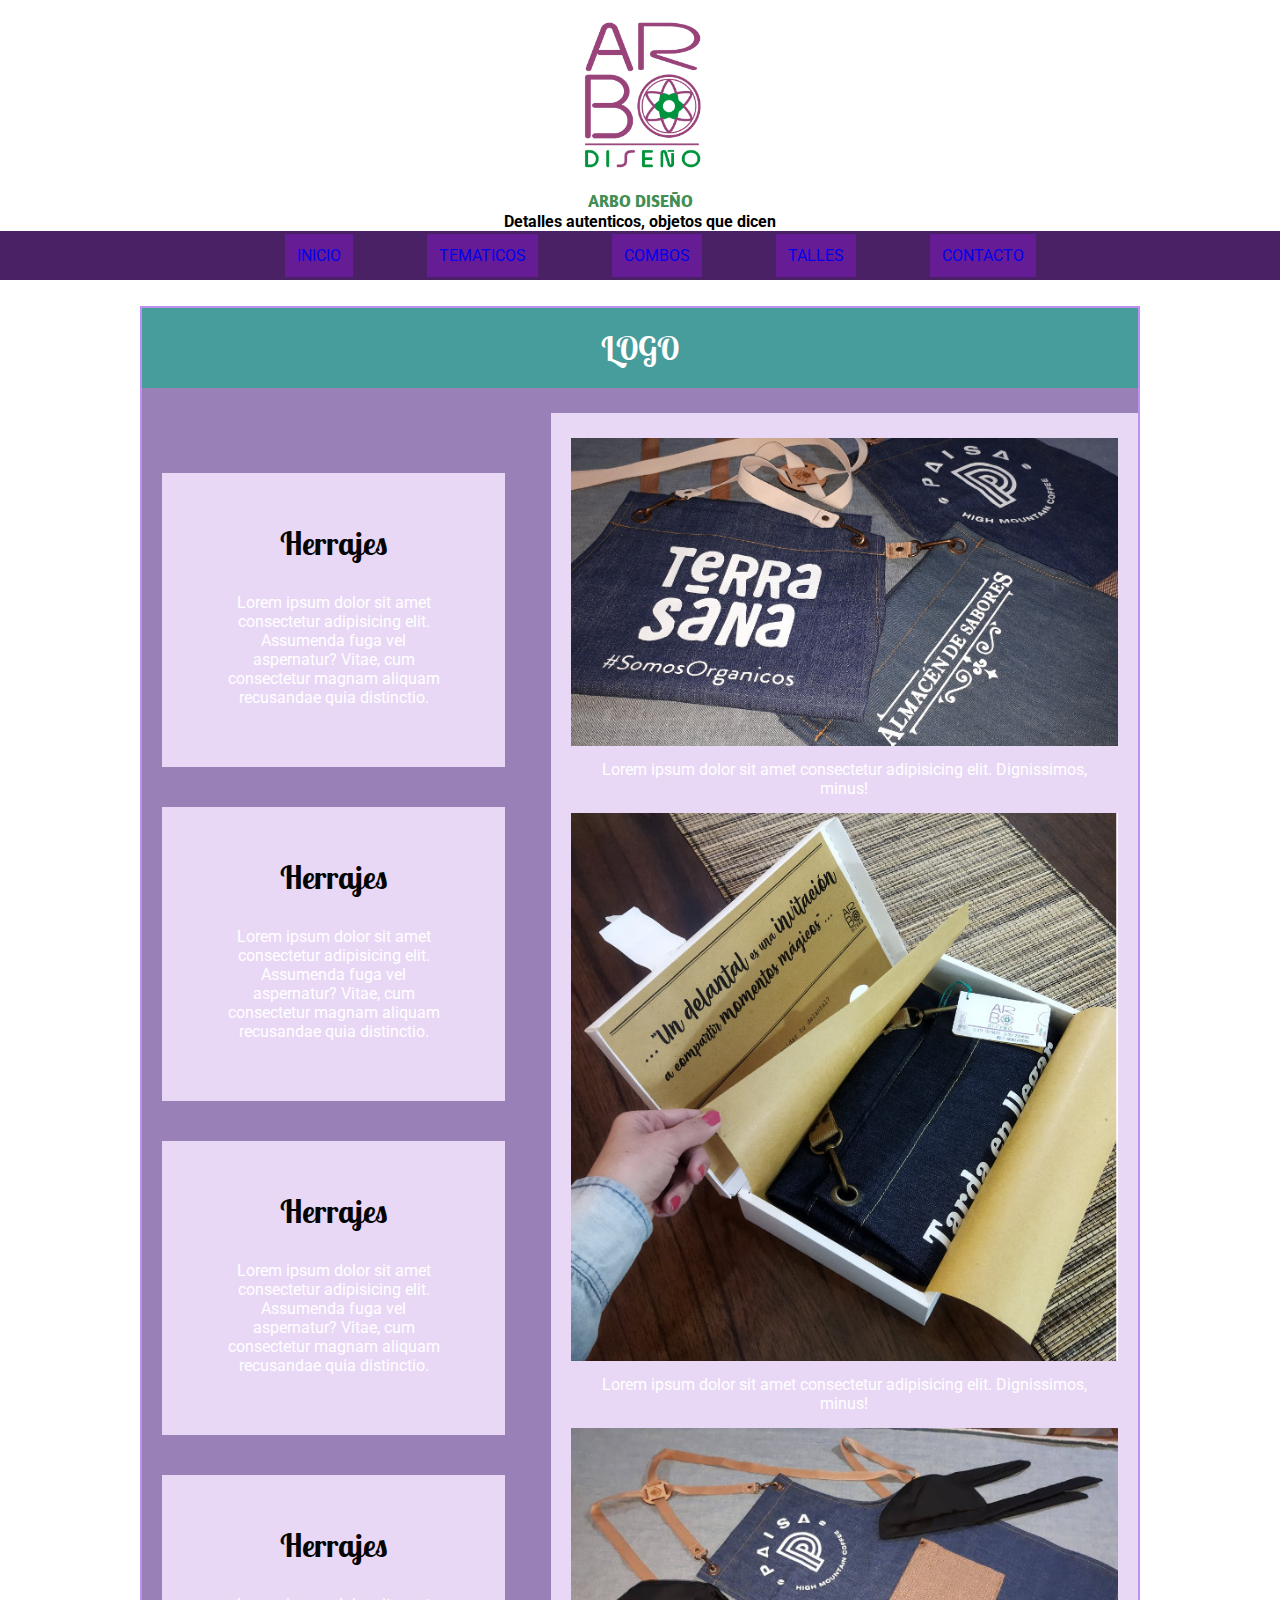
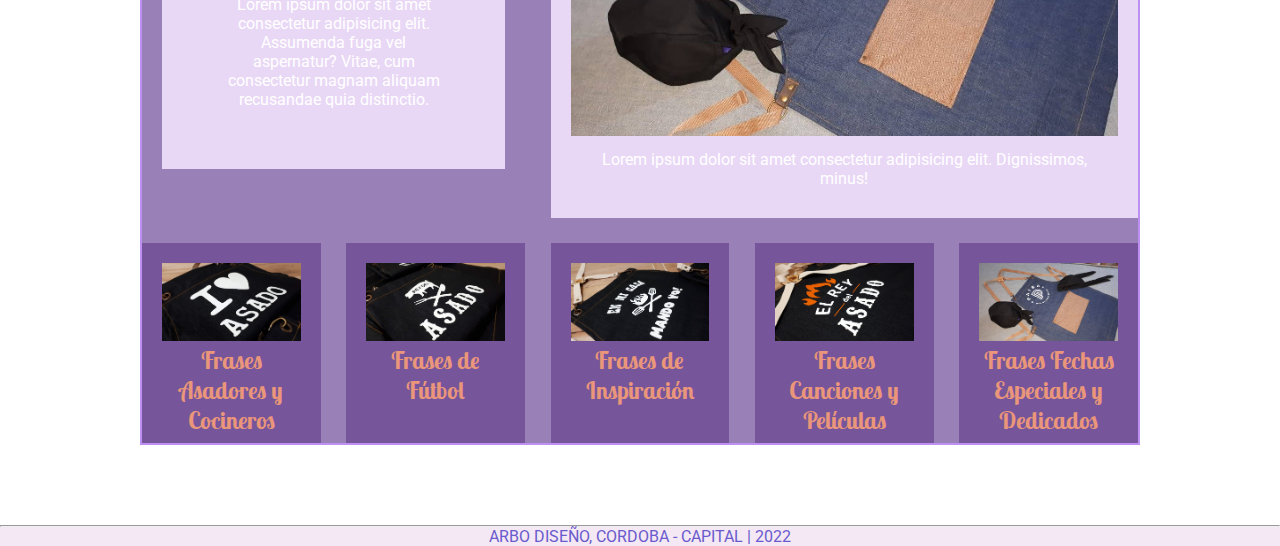
==== Combos.html @ 8b8930c3 "todas las paginas agregadas a repositorio" ====
<!Doctype html>
<html lang="en">

<!--COMIENZO DE HEAD--->

<head>

    <meta charset="UTF-8">
    <meta http-equiv="X-UA-Compatible" content="IE=edge">
    <meta name="viewport" content="width=device-width, initial-scale=1.0">
    <title>ARBO Combos</title>
    
    <!--FAVICON--->
    <link rel="shortcut icon" href="CSS/images/arbo logo.png">

    <!--HOJA DE ESTILO-->
    <link rel="stylesheet" href="./CSS/Style.css">
    
    <!--TIPOGRAFIAS--->
    <link rel="preconnect" href="https://fonts.googleapis.com">
    <link rel="preconnect" href="https://fonts.gstatic.com" crossorigin>
    <link href="https://fonts.googleapis.com/css2?family=Amaranth:ital,wght@0,400;0,700;1,400;1,700&family=Readex+Pro:wght@200;300;700&display=swap" rel="stylesheet">
    <link rel="preconnect" href="https://fonts.googleapis.com">
    <link rel="preconnect" href="https://fonts.gstatic.com" crossorigin>
    <link href="https://fonts.googleapis.com/css2?family=Amaranth:ital,wght@0,400;0,700;1,400;1,700&family=Readex+Pro:wght@200;300;700&family=Roboto:wght@300;400;500&display=swap" rel="stylesheet">
    <link rel="preconnect" href="https://fonts.googleapis.com">
    <link rel="preconnect" href="https://fonts.gstatic.com" crossorigin>
    <link href="https://fonts.googleapis.com/css2?family=Amaranth:ital,wght@0,400;0,700;1,400;1,700&family=Lobster+Two:wght@700&family=Readex+Pro:wght@200;300;700&family=Roboto:wght@300;400;500&display=swap" rel="stylesheet">



</head>

<!--COMIENZO DE BODY--->

<body>

  
    <!--COMIENZO DE HEADER--->

    <header class="header">
    <!--LOGO---> 
        <div> 
            <img src="CSS/images/arbo logo.png" alt="ARBO DISEÑO LOGO" class="logo_img">
        </div>

    <!--NOMBRE---> 
        <div>
            <h3 class=podesPersonalizar>ARBO DISEÑO</h3>
            <P><span><strong>Detalles autenticos, objetos que dicen</strong> </span></P>    
            <link rel="imagen" href="..CSS/images/favicon.png">
        </div>



    
    
        <!--NAV > NAVEGACION DE PAGINAS--->  
        <nav class="header__menu">
            <ul>
                <a href="./Index.html"><li>INICIO</li></a>
                <a href="./Temáticos.html"><li>TEMATICOS</li></a>
                <a href="./Combos.html"><li>COMBOS</li></a>
                <a href="./Talles.html"><li>TALLES</li></a>
                <a href="./Contacto.html"><li>CONTACTO</li></a>
            </ul>
        </nav>
    
    </header>   
    
    
    <!--TEMATICA--->

    <!--CATEGORIAS--->
    <!--GRID --->

<header class="tittle">
    <h2></h2>
</header>

    <div class="container">
        <header class="header">
            <h1>LOGO</h1>
        </header>

        <!--ARTICLES IZQUIERDA --->
        <main class="content">
            <article class="article">
                <h1>Herrajes</h1>
                <p>Lorem ipsum dolor sit amet consectetur adipisicing elit. Assumenda fuga vel aspernatur? Vitae, cum consectetur magnam aliquam recusandae quia distinctio.</p>
            </article>

            <article class="article">
                <h1>Herrajes</h1>
                <p>Lorem ipsum dolor sit amet consectetur adipisicing elit. Assumenda fuga vel aspernatur? Vitae, cum consectetur magnam aliquam recusandae quia distinctio.</p>
            </article>

            <article class="article">
                <h1>Herrajes</h1>
                <p>Lorem ipsum dolor sit amet consectetur adipisicing elit. Assumenda fuga vel aspernatur? Vitae, cum consectetur magnam aliquam recusandae quia distinctio.</p>
            </article>
            <article class="article">
                <h1>Herrajes</h1>
                <p>Lorem ipsum dolor sit amet consectetur adipisicing elit. Assumenda fuga vel aspernatur? Vitae, cum consectetur magnam aliquam recusandae quia distinctio.</p>
            </article>

        </main>
        
        <!--IMAGENES DERECHA --->
        <aside class="sidebar">
            <div>
                <img src="CSS/images/empresarial.jpg" alt="Packaging">
                <p>Lorem ipsum dolor sit amet consectetur adipisicing elit. Dignissimos, minus!</p>
            </div>

            <div>
                <img src="CSS/images/cajapack2.jpg" alt="Detalles">
                <p>Lorem ipsum dolor sit amet consectetur adipisicing elit. Dignissimos, minus!</p>
            </div>

            <div>
                <img src="CSS/images/combocofia.jpg" alt="Pasador">
                <p>Lorem ipsum dolor sit amet consectetur adipisicing elit. Dignissimos, minus!</p>
            </div>
        </aside>

        <!--RELACIONADAS --->
        <div class="relacionadas">
            <img src="CSS/images/iloveasado.jpg" alt="frases1">
            <h2>Frases Asadores y Cocineros</h2></p>
        </div>

        <div class="relacionadas">
            <img src="CSS/images/licenciadoasado.jpg" alt="frases2">
            <h2>Frases de Fútbol</h2></p>
        </div>
        <div class="relacionadas">
            <img src="CSS/images/parrillamandoyo.jpg" alt="frases3">
            <h2>Frases de Inspiración</h2></p>
        </div>
        <div class="relacionadas">
            <img src="CSS/images/reyasado.jpg" alt="frases4">
            <h2>Frases Canciones y Películas</h2></p>
        </div>
        <div class="relacionadas">
            <img src="CSS/images/combocofia.jpg" alt="frases4">
            <h2>Frases Fechas Especiales y Dedicados </h2></p>
        </div>
</div>




</body>


<!-- PIE DE PAGINA --->   

<BR>
    <BR>
        <BR>

            <hr>
<footer>
    <p>ARBO DISEÑO, CORDOBA - CAPITAL  | 2022 </p>
</footer>

</html>
---- CSS/Style.css ----
/* sintaxis CSS */
/*selector{ 
    propiedades: valor;
    otra-ropiedad: otro-valor;
    padding: none;
    margin: none;
} */
/*ESTO ES PARA RESETEAR*/

* {
    text-decoration: none;
    padding: none;
    margin: 0;
    box-sizing: border-box;
    color:none;
}

h1, h2 {
    font-family: "Lobster Two", bold;
    font: size 30px;
}
h3, h4 {
    font-family: "Amaranth", bold;
    font: size 22px;
}
p,a {
    font-family: "Roboto", medium;
    font: size 16px;
}


head {
    height: 100%;
    width: 100%;
}

body {
    font-family: none;
    }
title {
    font-family: none;
}


header {
    align-content: center;
    text-align: center;
    font-style: bold;   
    position: relative; 
    
}

div h2 {
    color: none;
}



.logo_img {
    margin: 20px 0;
    vertical-align: middle;    
    max-width: 20vw;
    max-height: 150px;
}

.header div h1 {
    height: 600 px;
    padding: 5 px;
    width: 100%;
    color: rgb(255, 255, 255);

}

.header__menu {                                  
    background-color: rgb(75, 33, 102);
    width: 800;
    height: 450;
    border: 3px  salmon;
    margin:10;
    padding: 15px;
    color: cyan;
}



.header .header__menu ul li {
    display: inline;
    margin: 0 35px;
    font-display: inline;
    background-color: rgb(102, 28, 148);
    height: 50 px;
    width: 900 px;
    border: none;  
    padding: 12px;     
}

.header .header__menu ul li a:hover {
    background-color: rgb(255, 255, 255);
    color: rgb(0, 255, 157); 
    font-weight: 700; 
}



/* TALLES: TABLA DE TALLES */
div table {         
    border: 2px solid rgb(153, 128, 182);
    border-radius: none;
    background-color: rgb(213, 206, 221);
    margin-left: 50px;
    padding: 5;
    width: 500px;
    height: 160px;
    font-family: unset;
    text-align: center;
    font-size: 20px;
}

.podesPersonalizar {
    color:rgb(66, 143, 85);
    font-size: 17px;
    text-align: center;
}


section {
    background: none;
    color:none;
    padding: 5; 
    margin-top: 5;   
}
                                                    


.container {
    color:rgb(255, 255, 255);
    background-color: rgb(153, 128, 182);
    border: 2px solid rgb(188, 143, 240);
    border-radius: none;
    text-align: center;
    position: relative center;
    margin: 20px;
}
.container p {
    margin: 10px;
    text-align: center justify;
    color   : white;
}


footer {
    text-align: center;
    color: slateblue;
    background-color: rgb(243, 232, 243);
}

/* CONTACTO: FORMULARIO DE CONTACTO */

.formularioContacto {
    background-color: rgb(206, 221, 217);
    text-align: center;
    font-size: 20px;

}


.formularioContacto fieldset textarea {
    padding: 15px 200px;
    background-color: rgb(226, 205, 247);
}

.formularioContacto fieldset input {
    padding: 15px 250px;
    font-style: oblique;   
    background-color: rgb(226, 205, 247);
}

/* INDEX: PRODUCTOS MAS VENDIDOS */

#PRODUCTOS.MASVENDIDOS {
    background-color: rgb(213, 206, 221);
    color: rgb(231, 197, 252);
    padding: 5px;
    margin-top: 10;
    text-align: center;
}
.galeriaMasVendidos {
    margin: 20px 0;
    vertical-align: middle;    
    max-width: 20vw;
    max-height: 200px; 
}
    

/* INDEX: PRODUCTOS - NOVEDADES */

#PRODUCTOS.NOVEDADES {
    background-color: rgb(213, 206, 221);
    color: rgb(75, 33, 102);
    padding: 5px;
    margin-top: 10;
    text-align: center;
}
.galeriaNovedades { 
    margin: 20px 0;
    vertical-align: middle;    
    max-width: 20vw;
    max-height: 200px; 
}

/* INDEX: BOTON DE CONTACTO */

#contactanos .boton {
    background-color: rgb(145, 252, 45);
    position: center;
    width: 15%;
    height: 25%;
    text-align: center;
    border: 6px solid rgb(63, 255, 56);
}



    
/* COMBOS - GALERIA asadores ---- CON GRIDS */

#PRODUCTOS.ASADORES {
    background-color: rgb(213, 206, 221);
    color: rgb(75, 33, 102);
    padding: 5px;
    margin-top: 10;
    text-align: center;
}

#galeria_asadores {
    padding: 10px;
    background-color:rgb(177, 159, 190);
    display: grid;
    grid-template-rows: 50px 50px 50px 50px;
    grid-template-rows: 70px auto auto 70px;
    grid-template-areas:
    gap: 15px;
}

#galeria_asadores img {
    width: 100%;
    filter: sepia(1);
}

#galeria_asadores img:hover {
    filter: none;
}
#galeria_asadores .img_1 {
    size: 10%;
    grid-column: 1/4;
    grid-row: 1/4;
}
#galeria_asadores .img_2 {
    grid-column: 5/6;
    grid-row: 1/2;
}
#galeria_asadores .img_3 {
    grid-column: 5/6;
    grid-row: 3/4;
}
#galeria_asadores .img_4 {
    grid-column: 1/2;
    grid-row: 5/6;
}
#galeria_asadores .img_5 {
    grid-column: 3/4;
    grid-row: 5/6;
}
#galeria_asadores .img_6 {
    grid-column: 5/6;
    grid-row: 5/6;
}
@media screen and (min-width: 768px) {
    #grid-container {
        max-width: 800px;
        margin: auto;
}


<br>


/* INDEX - FAVORITOS  ---- FLEX  */


#FAVORITOS .catalogo-item {
    font-display: inline;
    height: 100px;
    width: 50%;
}

.favoritos-container {
    display: flex;
    flex-direction: none;
    gap: 15px;
}


@media (min-width: 300px) {
    .favoritos-container {
        flex-direction: row;
    }
}


/* COMBOS GRID  */

.relacionadas img  {
    width: 100%;
    align-content: center;
}

.title h1{
    padding: 20px 0;
    text-align: center;
    font-size: 2.9em;
    text-transform: uppercase;
}

.container{
    width: 90%;
    max-width: 1000px;
    margin: 1.6em auto;
    display: grid;
    gap: 1.6em;
    grid-template-columns: repeat(5, 1fr);
}

.container > .header,
.container > .content,
.container > .sidebar,
.container > .relacionadas,
.container > .footer,
.container > div {
    background: rgb(177, 159, 190));
    padding: 20px;
    border: 1px white;
}

.container > .header {
    background: rgb(71, 156, 156);
    grid-column: 1/6;
}
.container > .footer {
    text-align: center;
    color: rgb(77, 54, 228);
    background-color: rgb(177, 159, 190);

}
.container > .content {
    grid-column: span 2;
}
.content > .article {
    background: rgb(233, 216, 245);
    padding: 40px;
    margin-top: 40px;
    color:rgb(5, 5, 5)
}
.content .article h1,
.content .article p {
    padding: 10px
}

.container > .sidebar {
    grid-column: span 3;
    background: rgb(233, 216, 245);
    color:black;
    display: flex;
    justify-items: center;
    align-items: center;
    flex-direction: column;
}
.container .sidebar img {
    width: 100%;
    margin-top: 5px;
}

.container > .relacionadas{
    background: rgb(118, 85, 155);
    color:darksalmon;
    height: 200px;
    align-items: center;
    justify-content: center;
    transition: all 0.5s ease;
}
.container > .relacionadas:hover {
    cursor: pointer;
    color:black;
    background:rgb(7, 255, 214);
}

@media screen and (max-width: 768px) {
    .header {
        text-align: center;
    }

    .body {

    }

    .container content {
        grid-column: 1/-1;
    }

    .container .sidebar {
        grid-column: 1/6;
    }
    .container .relacionadas {
        grid-column: 1/-1;
    }
}
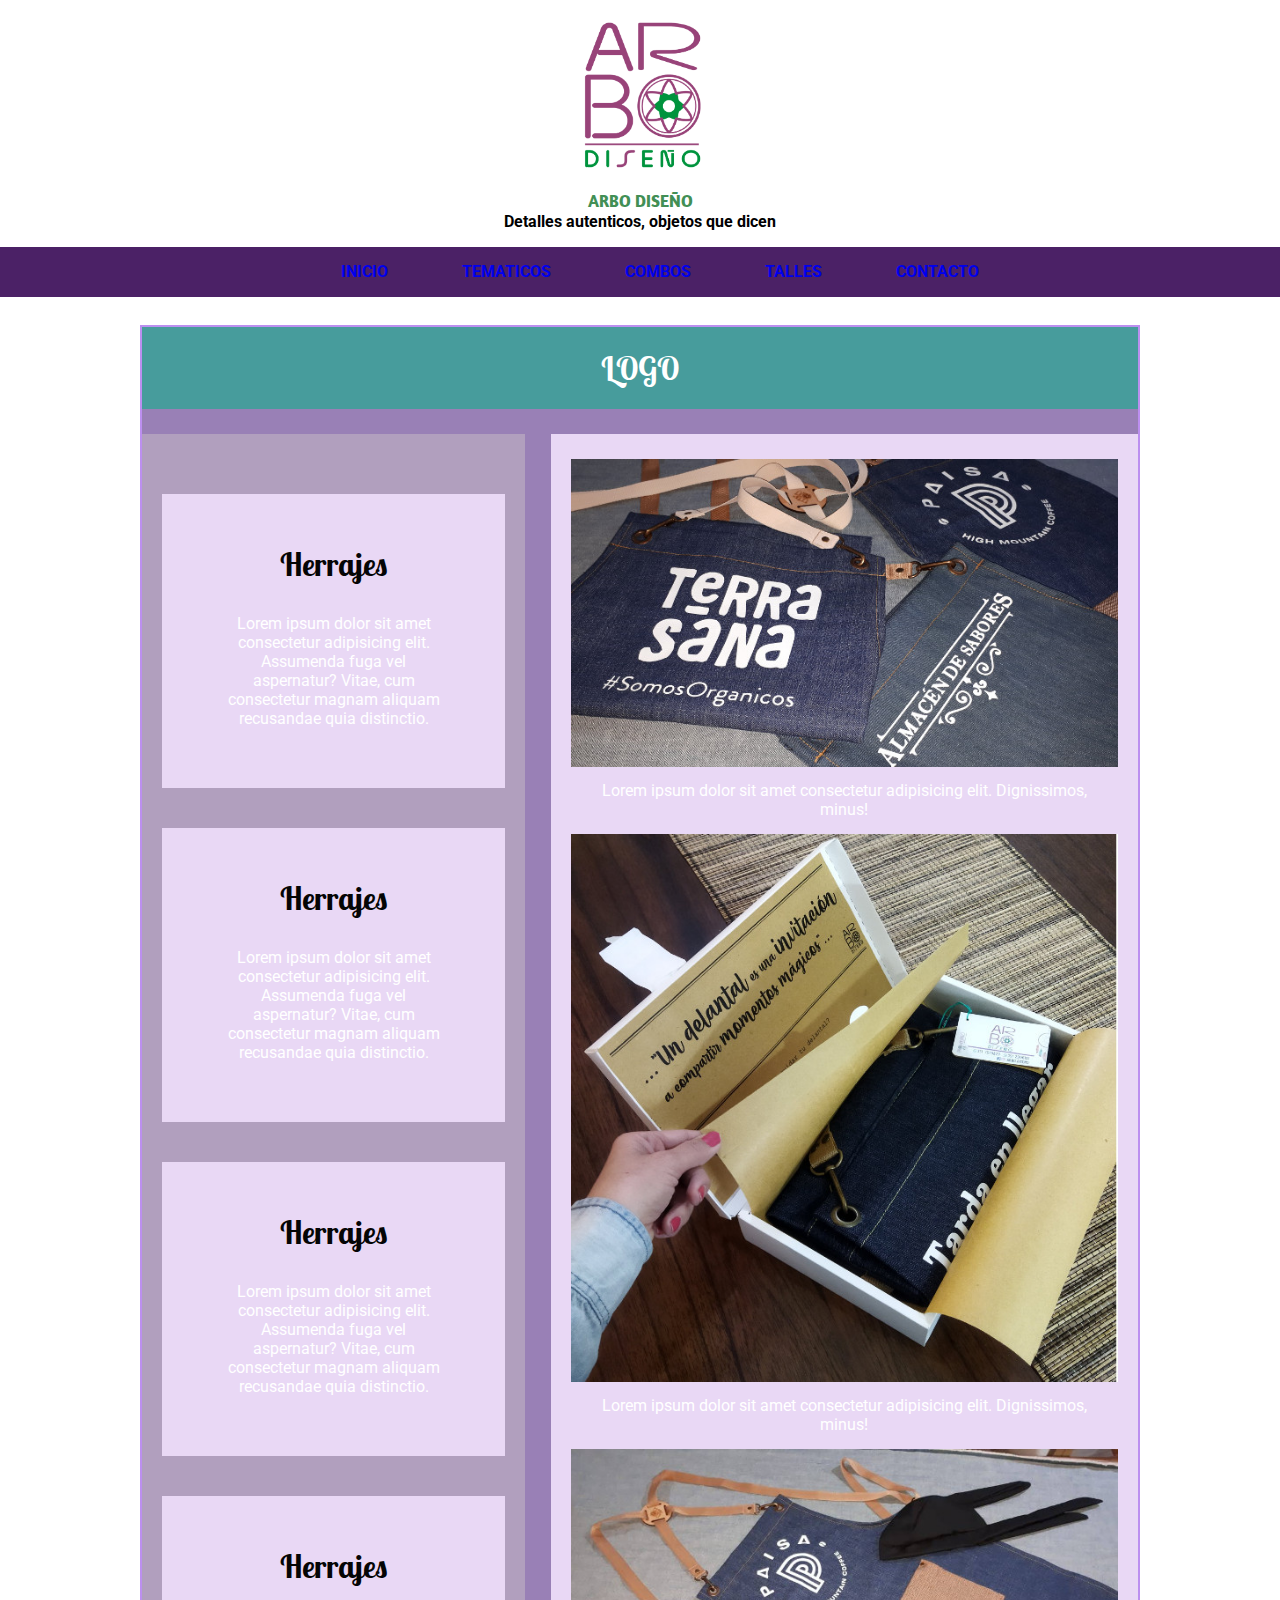
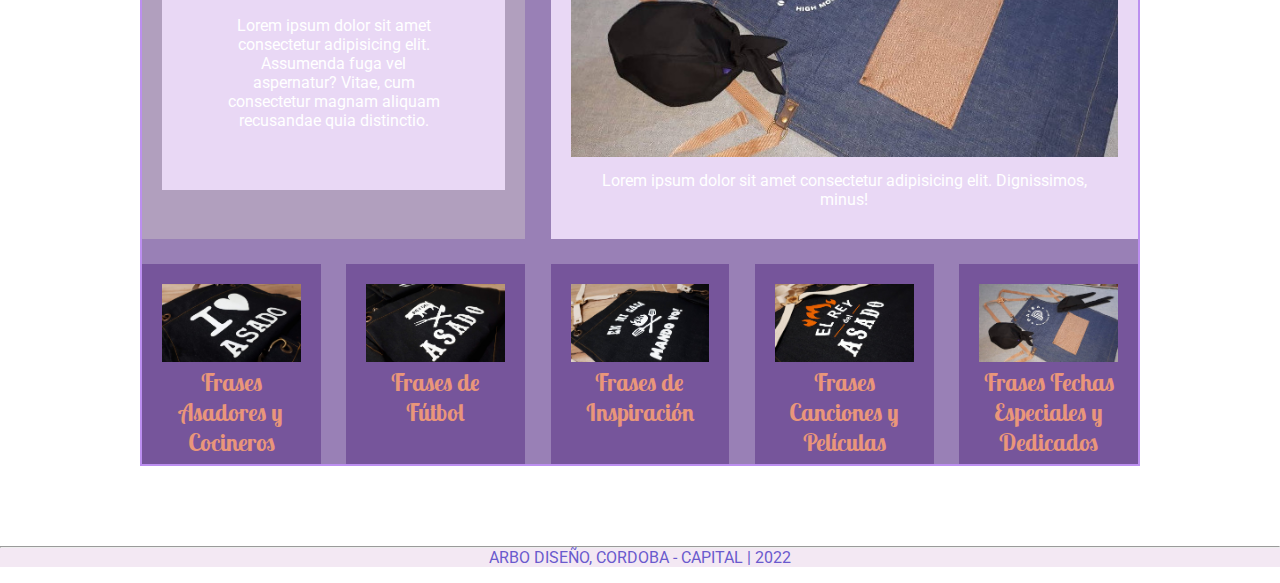
==== commit c60c26dd: "actualizados html con bootstrap excepto combo" ====
--- a/Combos.html
+++ b/Combos.html
@@ -15,7 +15,7 @@
     <link rel="shortcut icon" href="CSS/images/arbo logo.png">
 
     <!--HOJA DE ESTILO-->
-    <link rel="stylesheet" href="./CSS/Style.css">
+    <link rel="stylesheet" href="CSS/Stylecombo.css">
     
     <!--TIPOGRAFIAS--->
     <link rel="preconnect" href="https://fonts.googleapis.com">
@@ -54,20 +54,18 @@
 
 
 
-    
-    
         <!--NAV > NAVEGACION DE PAGINAS--->  
         <nav class="header__menu">
             <ul>
-                <a href="./Index.html"><li>INICIO</li></a>
-                <a href="./Temáticos.html"><li>TEMATICOS</li></a>
-                <a href="./Combos.html"><li>COMBOS</li></a>
-                <a href="./Talles.html"><li>TALLES</li></a>
-                <a href="./Contacto.html"><li>CONTACTO</li></a>
+                <li><a href="./Index.html">INICIO</a></li>
+                <li><a href="./Temáticos.html">TEMATICOS</a></li>
+                <li><a href="./Combos.html">COMBOS</a></li>
+                <li><a href="./Talles.html">TALLES</a></li>
+                <li><a href="./Contacto.html">CONTACTO</a></li>
             </ul>
         </nav>
     
-    </header>   
+    </header> 
     
     
     <!--TEMATICA--->
@@ -152,6 +150,9 @@
 
 
 
+<!--SCRIPT BOOTSTRAP----> 
+
+
 </body>
 
 
--- a/CSS/Stylecombo.css
+++ b/CSS/Stylecombo.css
@@ -0,0 +1,391 @@
+/* sintaxis CSS */
+/*selector{ 
+    propiedades: valor;
+    otra-ropiedad: otro-valor;
+    padding: none;
+    margin: none;
+} */
+/*ESTO ES PARA RESETEAR*/
+
+* {
+    text-decoration: none;
+    padding: none;
+    margin: 0;
+    box-sizing: border-box;
+    color:none;
+}
+
+h1, h2 {
+    font-family: "Lobster Two", bold;
+    font: size 30px;
+    padding: 1px;
+}
+h3 {
+    font-family: "Amaranth", bold;
+    font: size 22px;
+}
+h4 {
+    font-family: "Amaranth", bold;
+    font: size 16px;
+}
+a {
+    font-family: "Roboto", medium;
+    font: size 16px;    
+}
+
+p {
+    font-family: "Roboto", medium;
+    font: size 16px;
+    margin-top: 0;  
+    margin-bottom: 1rem;  
+}
+
+head {
+    height: 100%;
+    width: 100%;
+}
+
+body {
+    font-family: none;
+    }
+
+title {
+    font-family: none;
+}
+
+
+header {
+    align-content: center;
+    text-align: center;
+    font-style: bold;   
+    position: relative;     
+}
+
+div h2 {
+    color: none;
+}
+
+
+
+.logo_img {
+    margin: 20px 0;
+    vertical-align: middle;    
+    max-width: 20vw;
+    max-height: 150px;
+}
+
+.header div h1 {
+    height: 600 px;
+    padding: 5 px;
+    width: 100%;
+    color: rgb(255, 255, 255);
+
+}
+
+.header__menu {                                  
+    background-color: rgb(75, 33, 102);
+    width: 100%;
+    height: 50px;
+    margin:10;
+    padding: 15px;
+    color: rgb(255, 255, 255);
+    font-weight: 700; 
+}
+
+.header .header__menu ul li {
+    display: inline;
+    margin: 35px;
+    font-display: inline;
+}
+
+.header__menu ul li a:hover {
+    background-color: rgb(106, 255, 210);
+    color: rgb(0, 0, 0);    
+}
+
+
+
+/* TALLES: TABLA DE TALLES */
+div table {         
+    border: 2px solid rgb(153, 128, 182);
+    border-radius: none;
+    background-color: rgb(213, 206, 221);
+    margin-left: 50px;
+    padding: 5;
+    width: 500px;
+    height: 160px;
+    font-family: unset;
+    text-align: center;
+    font-size: 20px;
+}
+
+.podesPersonalizar {
+    color:rgb(66, 143, 85);
+    font-size: 17px;
+    text-align: center;
+}
+    ::after, ::before {
+    box-sizing: border-box;
+   
+}
+
+
+section {
+    background: none;
+    color:none;
+    padding: 5px; 
+    margin-top: 5px;   
+}
+                                                    
+
+
+.container {
+    color:rgb(255, 255, 255);
+    background-color: rgb(153, 128, 182);
+    border: 2px solid rgb(188, 143, 240);
+    border-radius: none;
+    text-align: center;
+    position: relative center;
+    margin: 20px;
+}
+.container p {
+    margin: 10px;
+    text-align: center justify;
+    color   : white;
+}
+
+footer {
+    text-align: center;
+    color: slateblue;
+    background-color: rgb(243, 232, 243);
+}
+
+/* INDEX: PRODUCTOS MAS VENDIDOS */
+
+#PRODUCTOS.MASVENDIDOS {
+    background-color: rgb(213, 206, 221);
+    color: rgb(231, 197, 252);
+    padding: 5px;
+    margin-top: 10;
+    text-align: center;
+}
+.galeriaMasVendidos {
+    margin: 20px 0;
+    vertical-align: middle;    
+    max-width: 20vw;
+    max-height: 200px; 
+}
+    
+/* INDEX: PRODUCTOS - NOVEDADES */
+
+#PRODUCTOS.NOVEDADES {
+    background-color: rgb(213, 206, 221);
+    color: rgb(75, 33, 102);
+    padding: 5px;
+    margin-top: 10;
+    text-align: center;
+}
+.galeriaNovedades { 
+    margin: 20px 0;
+    vertical-align: middle;    
+    max-width: 20vw;
+    max-height: 200px; 
+}
+
+/* INDEX: BOTON DE CONTACTO */
+
+#contactanos .boton {
+    background-color: rgb(145, 252, 45);
+    position: center;
+    width: 15%;
+    height: 25%;
+    text-align: center;
+    border: 6px solid rgb(63, 255, 56);
+}
+
+    
+/* COMBOS - GALERIA asadores ---- CON GRIDS */
+
+#PRODUCTOS.ASADORES {
+    background-color: rgb(213, 206, 221);
+    color: rgb(75, 33, 102);
+    padding: 5px;
+    margin-top: 10;
+    text-align: center;
+}
+
+#galeria_asadores {
+    padding: 10px;
+    background-color:rgb(177, 159, 190);
+    display: grid;
+    grid-template-rows: 50px 50px 50px 50px;
+    grid-template-rows: 70px auto auto 70px;
+    gap: 15px;
+}
+
+#galeria_asadores img {
+    width: 100%;
+    filter: sepia(1);
+}
+
+#galeria_asadores img:hover {
+    filter: none;
+}
+#galeria_asadores .img_1 {
+    size: 10%;
+    grid-column: 1/4;
+    grid-row: 1/4;
+}
+#galeria_asadores .img_2 {
+    grid-column: 5/6;
+    grid-row: 1/2;
+}
+#galeria_asadores .img_3 {
+    grid-column: 5/6;
+    grid-row: 3/4;
+}
+#galeria_asadores .img_4 {
+    grid-column: 1/2;
+    grid-row: 5/6;
+}
+#galeria_asadores .img_5 {
+    grid-column: 3/4;
+    grid-row: 5/6;
+}
+#galeria_asadores .img_6 {
+    grid-column: 5/6;
+    grid-row: 5/6;
+}
+@media screen and (min-width: 768px) {
+    #grid-container {
+        max-width: 800px;
+        margin: auto;
+}
+
+
+<br>
+
+
+/* INDEX - FAVORITOS  ---- FLEX  */
+
+
+#FAVORITOS .catalogo-item {
+    font-display: inline;    
+}
+
+.favoritos-container {
+    display: flex;
+    flex-direction: none;
+    gap: 15px;
+}
+
+
+@media (min-width: 300px) {
+    .favoritos-container {
+        flex-direction: row;
+    }
+}
+
+
+/* COMBOS GRID  */
+
+.relacionadas img  {
+    width: 100%;
+    align-content: center;
+}
+
+.title h1{
+    padding: 20px 0;
+    text-align: center;
+    font-size: 2.9em;
+    text-transform: uppercase;
+}
+
+.container{
+    width: 90%;
+    max-width: 1000px;
+    margin: 1.6em auto;
+    display: grid;
+    gap: 1.6em;
+    grid-template-columns: repeat(5, 1fr);
+}
+
+.container > .header,
+.container > .content,
+.container > .sidebar,
+.container > .relacionadas,
+.container > .footer,
+.container > div {
+    background: rgb(177, 159, 190);
+    padding: 20px;
+    border: 1px white;
+}
+
+.container > .header {
+    background: rgb(71, 156, 156);
+    grid-column: 1/6;
+}
+.container > .footer {
+    text-align: center;
+    color: rgb(83, 51, 145);
+    background-color: rgb(177, 159, 190);
+
+}
+.container > .content {
+    grid-column: span 2;
+}
+.content > .article {
+    background: rgb(233, 216, 245);
+    padding: 40px;
+    margin-top: 40px;
+    color:rgb(5, 5, 5)
+}
+.content .article h1,
+.content .article p {
+    padding: 10px
+}
+
+.container > .sidebar {
+    grid-column: span 3;
+    background: rgb(233, 216, 245);
+    color:black;
+    display: flex;
+    justify-items: center;
+    align-items: center;
+    flex-direction: column;
+}
+.container .sidebar img {
+    width: 100%;
+    margin-top: 5px;
+}
+
+.container > .relacionadas{
+    background: rgb(118, 85, 155);
+    color:darksalmon;
+    height: 200px;
+    align-items: center;
+    justify-content: center;
+    transition: all 0.5s ease;
+}
+.container > .relacionadas:hover {
+    cursor: pointer;
+    color:black;
+    background:rgb(7, 255, 214);
+}
+
+@media screen and (max-width: 768px) {
+    .header {
+        text-align: center;
+    }
+
+    .container content {
+        grid-column: 1/-1;
+    }
+
+    .container .sidebar {
+        grid-column: 1/6;
+    }
+    .container .relacionadas {
+        grid-column: 1/-1;
+    }
+}
